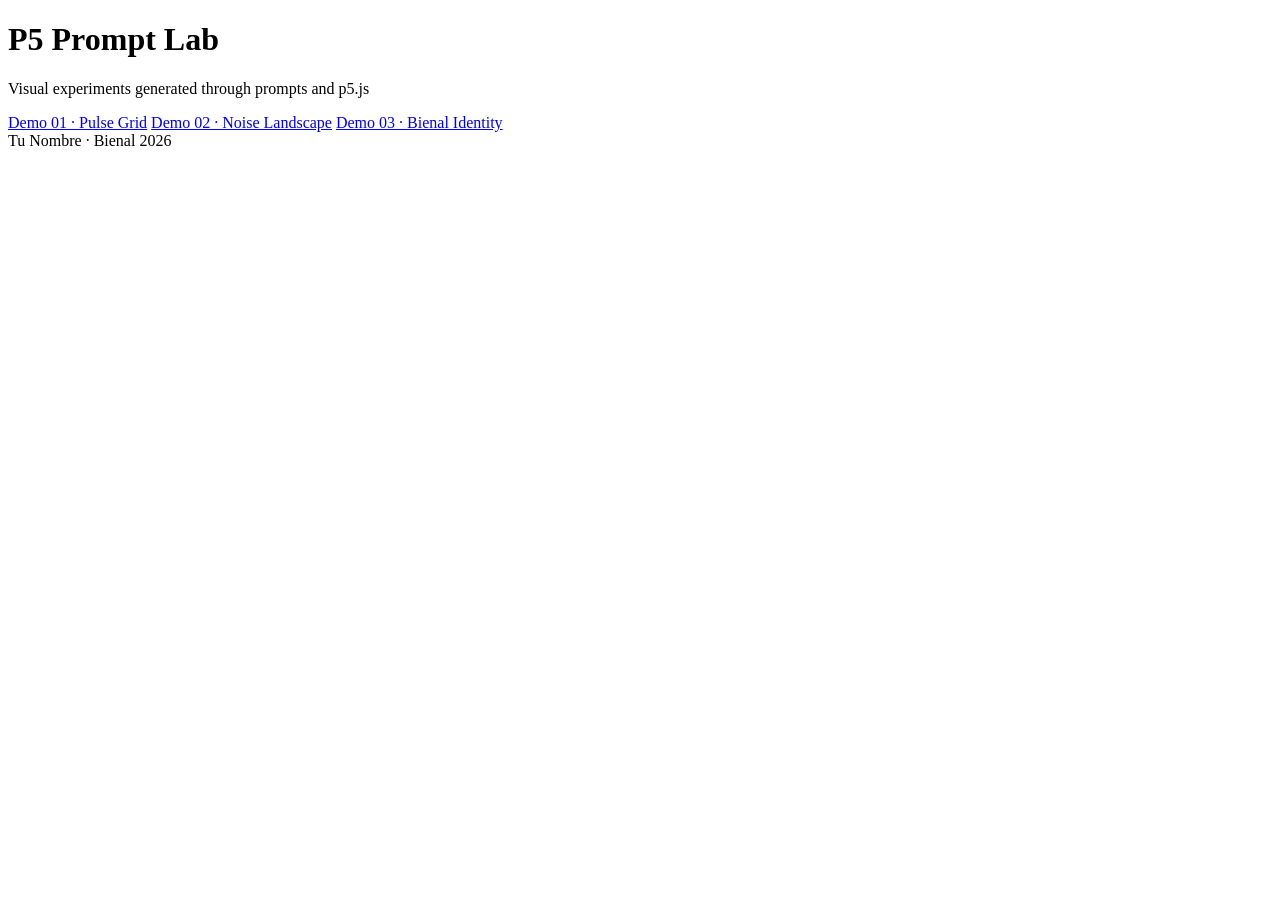
==== docs/index.html @ 97c0ec7c "Add initial HTML and JavaScript files for P5 Prompt Lab and Rotulo projects" ====
<!doctype html>
<html>
<head>
<meta charset="utf-8">
<meta name="viewport" content="width=device-width, initial-scale=1">
<title>P5 Prompt Lab</title>
<link rel="stylesheet" href="style.css">
</head>
<body>
<main>
<h1>P5 Prompt Lab</h1>
<p>Visual experiments generated through prompts and p5.js</p>

<div class="grid">
  <a class="card" href="../sketches/demo-01-pulse-grid/index.html">Demo 01 · Pulse Grid</a>
  <a class="card" href="../sketches/demo-02-noise-landscape/index.html">Demo 02 · Noise Landscape</a>
  <a class="card" href="../sketches/demo-03-bienal-identity/index.html">Demo 03 · Bienal Identity</a>
</div>

<footer>
Tu Nombre · Bienal 2026
</footer>
</main>
</body>
</html>
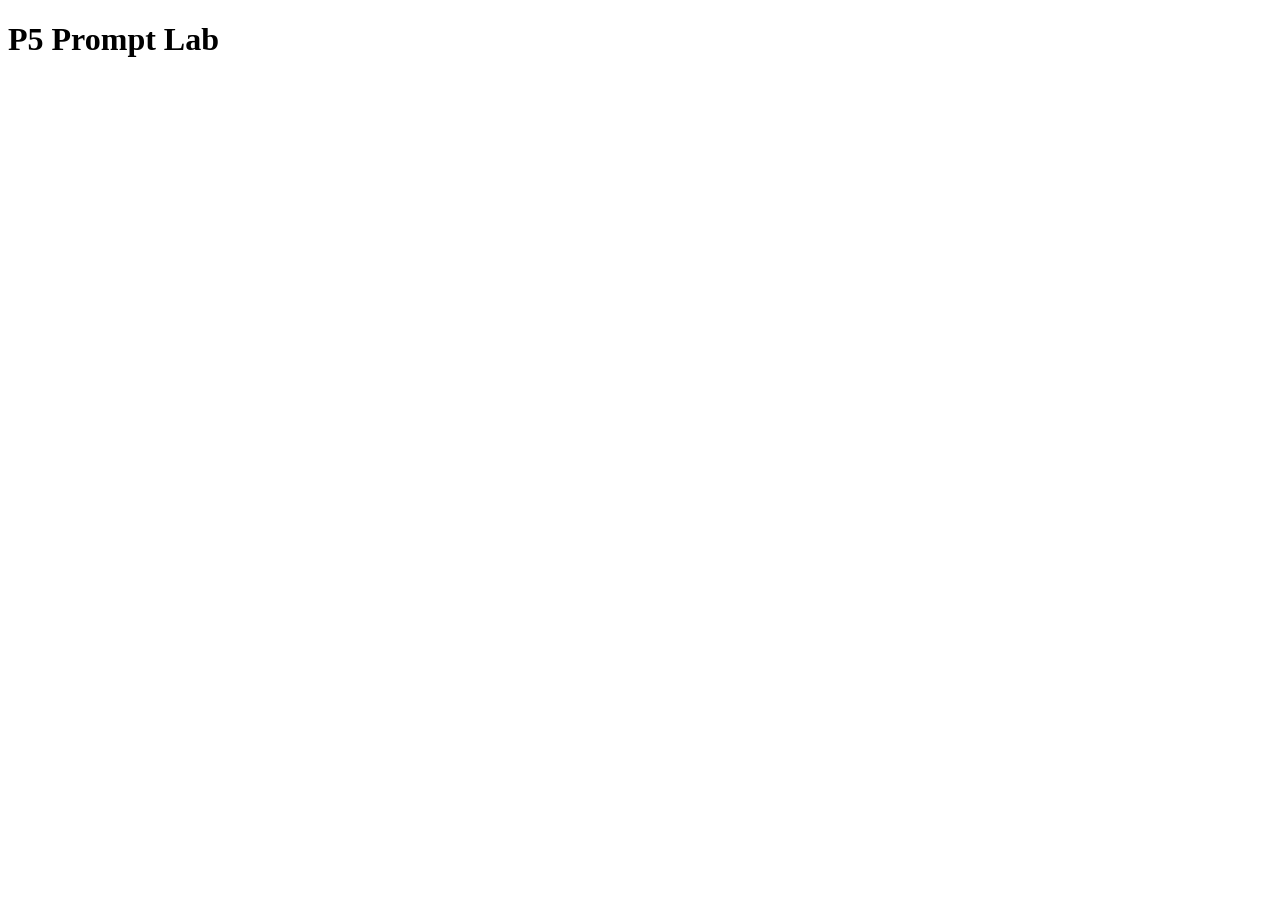
==== commit 2232c3fa: "Refactor HTML structure, add CSS for styling, implement repulsion effect in JavaScript, and update p" ====
--- a/docs/index.html
+++ b/docs/index.html
@@ -1,25 +1,11 @@
-<!doctype html>
-<html>
+<!DOCTYPE html>
+<html lang="en">
 <head>
-<meta charset="utf-8">
-<meta name="viewport" content="width=device-width, initial-scale=1">
-<title>P5 Prompt Lab</title>
-<link rel="stylesheet" href="style.css">
+  <meta charset="UTF-8">
+  <meta name="viewport" content="width=device-width, initial-scale=1.0">
+  <title>p5.js Prompt Lab</title>
 </head>
 <body>
-<main>
-<h1>P5 Prompt Lab</h1>
-<p>Visual experiments generated through prompts and p5.js</p>
-
-<div class="grid">
-  <a class="card" href="../sketches/demo-01-pulse-grid/index.html">Demo 01 · Pulse Grid</a>
-  <a class="card" href="../sketches/demo-02-noise-landscape/index.html">Demo 02 · Noise Landscape</a>
-  <a class="card" href="../sketches/demo-03-bienal-identity/index.html">Demo 03 · Bienal Identity</a>
-</div>
-
-<footer>
-Tu Nombre · Bienal 2026
-</footer>
-</main>
+  <h1>P5 Prompt Lab</h1>
 </body>
-</html>
+</html>
